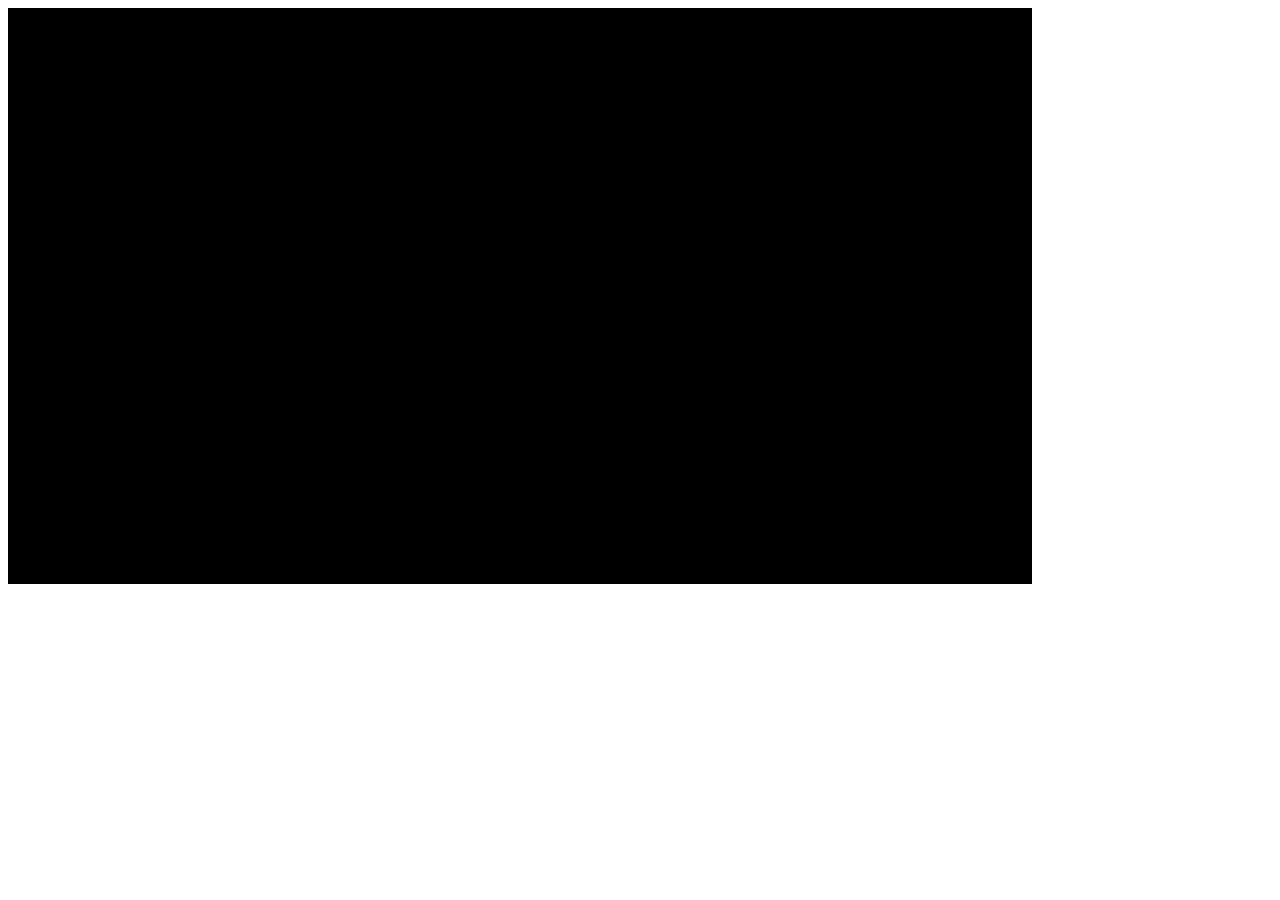
==== fighting.html @ 1fba1e5b "#1 ベース作成" ====
<head>
  <script
    src="https://code.jquery.com/jquery-3.6.0.min.js"
    integrity="sha256-/xUj+3OJU5yExlq6GSYGSHk7tPXikynS7ogEvDej/m4="
    crossorigin="anonymous">
  </script>
</head>
<body>
  <div>
    <canvas></canvas>
  </div>

  <script src="js/fighting.js"></script>
</body>
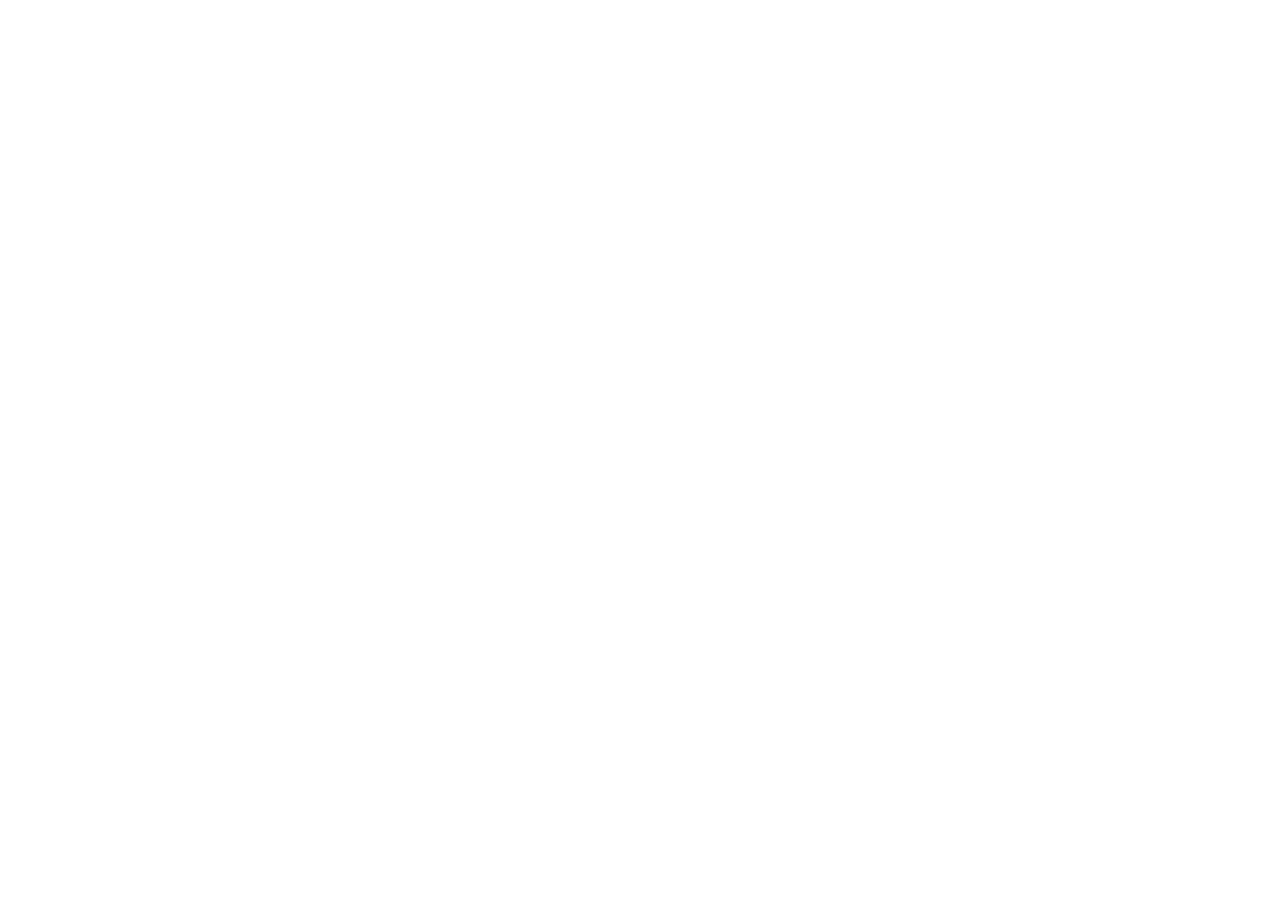
==== commit afe51755: "#10 各モーションのアニメーションの追加" ====
--- a/fighting.html
+++ b/fighting.html
@@ -1,14 +1,25 @@
 <head>
-  <script
-    src="https://code.jquery.com/jquery-3.6.0.min.js"
-    integrity="sha256-/xUj+3OJU5yExlq6GSYGSHk7tPXikynS7ogEvDej/m4="
-    crossorigin="anonymous">
-  </script>
+  <link rel="stylesheet" type="text/css" href="static/css/fighting.css">
 </head>
 <body>
-  <div>
+  <div id="redContainer">
+    <div id="smallRedContainer">
+      <div id="player1HealthContainer">
+        <div id="player1HealthBase"></div>
+        <div id="player1Health"></div>
+      </div>
+      <div id="timer"></div>
+      <div id="player2HealthContainer">
+        <div id="player2HealthBase"></div>
+        <div id="player2Health"></div>
+      </div>
+      <div></div>
+    </div>
+    <div id="displayText"></div>
     <canvas></canvas>
   </div>
-
-  <script src="js/fighting.js"></script>
+  <script src="static/js/fighting/frames.js"></script>
+  <script src="static/js/fighting/utils.js"></script>
+  <script src="static/js/fighting/classes.js"></script>
+  <script src="static/js/fighting/index.js"></script>
 </body>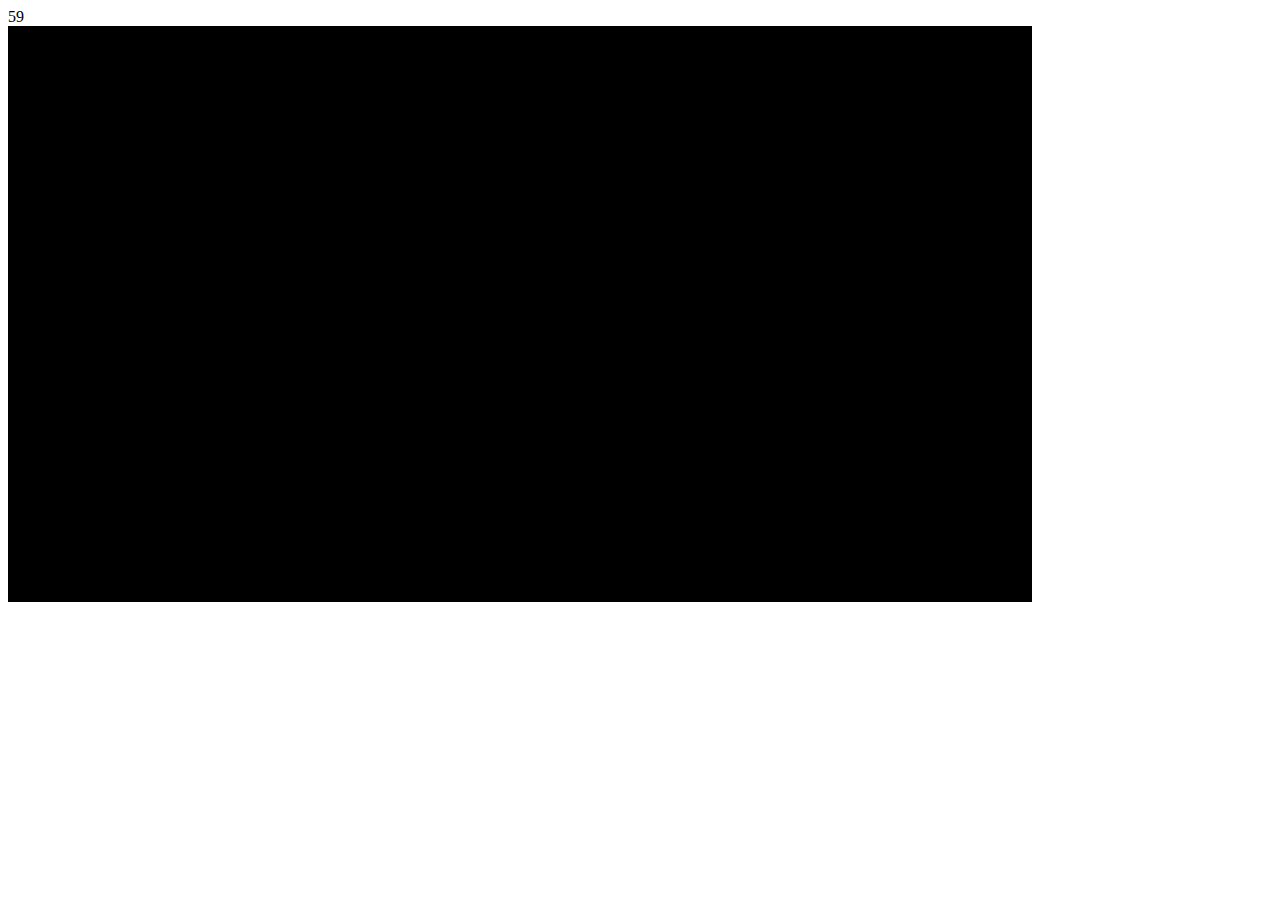
==== commit 596e5ac0: "#17 image preload" ====
--- a/fighting.html
+++ b/fighting.html
@@ -1,5 +1,109 @@
 <head>
   <link rel="stylesheet" type="text/css" href="static/css/fighting.css">
+  <link href="static/image/craftpix/backgrounds/PNG/City1/Bright/City1.png" as="image" rel="preload">
+  <link href="static/image/craftpix/characters/police/png/1/right/idle/1_police_Idle_000.png" as="image" rel="preload">
+  <link href="static/image/craftpix/characters/police/png/1/right/idle/1_police_Idle_001.png" as="image" rel="preload">
+  <link href="static/image/craftpix/characters/police/png/1/right/idle/1_police_Idle_002.png" as="image" rel="preload">
+  <link href="static/image/craftpix/characters/police/png/1/right/idle/1_police_Idle_003.png" as="image" rel="preload">
+  <link href="static/image/craftpix/characters/police/png/1/right/idle/1_police_Idle_004.png" as="image" rel="preload">
+  <link href="static/image/craftpix/characters/police/png/1/right/idle/1_police_Idle_005.png" as="image" rel="preload">
+  <link href="static/image/craftpix/characters/police/png/1/right/idle/1_police_Idle_006.png" as="image" rel="preload">
+  <link href="static/image/craftpix/characters/police/png/1/right/idle/1_police_Idle_007.png" as="image" rel="preload">
+  <link href="static/image/craftpix/characters/police/png/1/right/run/1_police_Run_000.png" as="image" rel="preload">
+  <link href="static/image/craftpix/characters/police/png/1/right/run/1_police_Run_001.png" as="image" rel="preload">
+  <link href="static/image/craftpix/characters/police/png/1/right/run/1_police_Run_002.png" as="image" rel="preload">
+  <link href="static/image/craftpix/characters/police/png/1/right/run/1_police_Run_003.png" as="image" rel="preload">
+  <link href="static/image/craftpix/characters/police/png/1/right/run/1_police_Run_004.png" as="image" rel="preload">
+  <link href="static/image/craftpix/characters/police/png/1/right/run/1_police_Run_005.png" as="image" rel="preload">
+  <link href="static/image/craftpix/characters/police/png/1/right/jump/1_police_Jump_000.png" as="image" rel="preload">
+  <link href="static/image/craftpix/characters/police/png/1/right/jump/1_police_Jump_001.png" as="image" rel="preload">
+  <link href="static/image/craftpix/characters/police/png/1/right/jump/1_police_Jump_002.png" as="image" rel="preload">
+  <link href="static/image/craftpix/characters/police/png/1/right/jump/1_police_Jump_003.png" as="image" rel="preload">
+  <link href="static/image/craftpix/characters/police/png/1/right/jump/1_police_Jump_004.png" as="image" rel="preload">
+  <link href="static/image/craftpix/characters/police/png/1/right/jump/1_police_Jump_005.png" as="image" rel="preload">
+  <link href="static/image/craftpix/characters/police/png/1/right/jump/1_police_Jump_006.png" as="image" rel="preload">
+  <link href="static/image/craftpix/characters/police/png/1/right/jump/1_police_Jump_007.png" as="image" rel="preload">
+  <link href="static/image/craftpix/characters/police/png/1/right/attack1/1_police_attack_Attack1_000.png" as="image" rel="preload">
+  <link href="static/image/craftpix/characters/police/png/1/right/attack1/1_police_attack_Attack1_001.png" as="image" rel="preload">
+  <link href="static/image/craftpix/characters/police/png/1/right/attack1/1_police_attack_Attack1_002.png" as="image" rel="preload">
+  <link href="static/image/craftpix/characters/police/png/1/right/attack1/1_police_attack_Attack1_003.png" as="image" rel="preload">
+  <link href="static/image/craftpix/characters/police/png/1/right/attack1/1_police_attack_Attack1_004.png" as="image" rel="preload">
+  <link href="static/image/craftpix/characters/police/png/1/right/attack1/1_police_attack_Attack1_005.png" as="image" rel="preload">
+  <link href="static/image/craftpix/characters/police/png/1/right/attack1/1_police_attack_Attack1_006.png" as="image" rel="preload">
+  <link href="static/image/craftpix/characters/police/png/1/right/attack1/1_police_attack_Attack1_007.png" as="image" rel="preload">
+  <link href="static/image/craftpix/characters/police/png/1/right/attack1/1_police_attack_Attack1_008.png" as="image" rel="preload">
+  <link href="static/image/craftpix/characters/police/png/1/right/attack1/1_police_attack_Attack1_009.png" as="image" rel="preload">
+  <link href="static/image/craftpix/characters/police/png/1/left/idle/1_police_Idle_000.png" as="image" rel="preload">
+  <link href="static/image/craftpix/characters/police/png/1/left/idle/1_police_Idle_001.png" as="image" rel="preload">
+  <link href="static/image/craftpix/characters/police/png/1/left/idle/1_police_Idle_002.png" as="image" rel="preload">
+  <link href="static/image/craftpix/characters/police/png/1/left/idle/1_police_Idle_003.png" as="image" rel="preload">
+  <link href="static/image/craftpix/characters/police/png/1/left/idle/1_police_Idle_004.png" as="image" rel="preload">
+  <link href="static/image/craftpix/characters/police/png/1/left/idle/1_police_Idle_005.png" as="image" rel="preload">
+  <link href="static/image/craftpix/characters/police/png/1/left/idle/1_police_Idle_006.png" as="image" rel="preload">
+  <link href="static/image/craftpix/characters/police/png/1/left/idle/1_police_Idle_007.png" as="image" rel="preload">
+  <link href="static/image/craftpix/characters/police/png/1/left/run/1_police_Run_000.png" as="image" rel="preload">
+  <link href="static/image/craftpix/characters/police/png/1/left/run/1_police_Run_001.png" as="image" rel="preload">
+  <link href="static/image/craftpix/characters/police/png/1/left/run/1_police_Run_002.png" as="image" rel="preload">
+  <link href="static/image/craftpix/characters/police/png/1/left/run/1_police_Run_003.png" as="image" rel="preload">
+  <link href="static/image/craftpix/characters/police/png/1/left/run/1_police_Run_004.png" as="image" rel="preload">
+  <link href="static/image/craftpix/characters/police/png/1/left/run/1_police_Run_005.png" as="image" rel="preload">
+  <link href="static/image/craftpix/characters/police/png/1/left/jump/1_police_Jump_000.png" as="image" rel="preload">
+  <link href="static/image/craftpix/characters/police/png/1/left/jump/1_police_Jump_001.png" as="image" rel="preload">
+  <link href="static/image/craftpix/characters/police/png/1/left/jump/1_police_Jump_002.png" as="image" rel="preload">
+  <link href="static/image/craftpix/characters/police/png/1/left/jump/1_police_Jump_003.png" as="image" rel="preload">
+  <link href="static/image/craftpix/characters/police/png/1/left/jump/1_police_Jump_004.png" as="image" rel="preload">
+  <link href="static/image/craftpix/characters/police/png/1/left/jump/1_police_Jump_005.png" as="image" rel="preload">
+  <link href="static/image/craftpix/characters/police/png/1/left/jump/1_police_Jump_006.png" as="image" rel="preload">
+  <link href="static/image/craftpix/characters/police/png/1/left/jump/1_police_Jump_007.png" as="image" rel="preload">
+  <link href="static/image/craftpix/characters/police/png/1/left/attack1/1_police_attack_Attack1_000.png" as="image" rel="preload">
+  <link href="static/image/craftpix/characters/police/png/1/left/attack1/1_police_attack_Attack1_001.png" as="image" rel="preload">
+  <link href="static/image/craftpix/characters/police/png/1/left/attack1/1_police_attack_Attack1_002.png" as="image" rel="preload">
+  <link href="static/image/craftpix/characters/police/png/1/left/attack1/1_police_attack_Attack1_003.png" as="image" rel="preload">
+  <link href="static/image/craftpix/characters/police/png/1/left/attack1/1_police_attack_Attack1_004.png" as="image" rel="preload">
+  <link href="static/image/craftpix/characters/police/png/1/left/attack1/1_police_attack_Attack1_005.png" as="image" rel="preload">
+  <link href="static/image/craftpix/characters/police/png/1/left/attack1/1_police_attack_Attack1_006.png" as="image" rel="preload">
+  <link href="static/image/craftpix/characters/police/png/1/left/attack1/1_police_attack_Attack1_007.png" as="image" rel="preload">
+  <link href="static/image/craftpix/characters/police/png/1/left/attack1/1_police_attack_Attack1_008.png" as="image" rel="preload">
+  <link href="static/image/craftpix/characters/police/png/1/left/attack1/1_police_attack_Attack1_009.png" as="image" rel="preload">
+
+  <link href="static/image/craftpix/characters/alien/PNG/alien_predator_mask/right/predatormask__0000_idle_1.png" as="image" rel="preload">
+  <link href="static/image/craftpix/characters/alien/PNG/alien_predator_mask/right/predatormask__0001_idle_2.png" as="image" rel="preload">
+  <link href="static/image/craftpix/characters/alien/PNG/alien_predator_mask/right/predatormask__0002_idle_3.png" as="image" rel="preload">
+  <link href="static/image/craftpix/characters/alien/PNG/alien_predator_mask/right/predatormask__0012_run_1.png" as="image" rel="preload">
+  <link href="static/image/craftpix/characters/alien/PNG/alien_predator_mask/right/predatormask__0013_run_2.png" as="image" rel="preload">
+  <link href="static/image/craftpix/characters/alien/PNG/alien_predator_mask/right/predatormask__0014_run_3.png" as="image" rel="preload">
+  <link href="static/image/craftpix/characters/alien/PNG/alien_predator_mask/right/predatormask__0015_run_4.png" as="image" rel="preload">
+  <link href="static/image/craftpix/characters/alien/PNG/alien_predator_mask/right/predatormask__0016_run_5.png" as="image" rel="preload">
+  <link href="static/image/craftpix/characters/alien/PNG/alien_predator_mask/right/predatormask__0017_run_6.png" as="image" rel="preload">
+  <link href="static/image/craftpix/characters/alien/PNG/alien_predator_mask/right/predatormask__0027_jump_1.png" as="image" rel="preload">
+  <link href="static/image/craftpix/characters/alien/PNG/alien_predator_mask/right/predatormask__0028_jump_2.png" as="image" rel="preload">
+  <link href="static/image/craftpix/characters/alien/PNG/alien_predator_mask/right/predatormask__0029_jump_3.png" as="image" rel="preload">
+  <link href="static/image/craftpix/characters/alien/PNG/alien_predator_mask/right/predatormask__0030_jump_4.png" as="image" rel="preload">
+  <link href="static/image/craftpix/characters/alien/PNG/alien_predator_mask/right/predatormask__0031_attack_1.png" as="image" rel="preload">
+  <link href="static/image/craftpix/characters/alien/PNG/alien_predator_mask/right/predatormask__0032_attack_2.png" as="image" rel="preload">
+  <link href="static/image/craftpix/characters/alien/PNG/alien_predator_mask/right/predatormask__0033_attack_3.png" as="image" rel="preload">
+  <link href="static/image/craftpix/characters/alien/PNG/alien_predator_mask/right/predatormask__0034_attack_4.png" as="image" rel="preload">
+  <link href="static/image/craftpix/characters/alien/PNG/alien_predator_mask/right/predatormask__0035_attack_5.png" as="image" rel="preload">
+  <link href="static/image/craftpix/characters/alien/PNG/alien_predator_mask/right/predatormask__0036_attack_6.png" as="image" rel="preload">
+  <link href="static/image/craftpix/characters/alien/PNG/alien_predator_mask/left/predatormask__0000_idle_1.png" as="image" rel="preload">
+  <link href="static/image/craftpix/characters/alien/PNG/alien_predator_mask/left/predatormask__0001_idle_2.png" as="image" rel="preload">
+  <link href="static/image/craftpix/characters/alien/PNG/alien_predator_mask/left/predatormask__0002_idle_3.png" as="image" rel="preload">
+  <link href="static/image/craftpix/characters/alien/PNG/alien_predator_mask/left/predatormask__0012_run_1.png" as="image" rel="preload">
+  <link href="static/image/craftpix/characters/alien/PNG/alien_predator_mask/left/predatormask__0013_run_2.png" as="image" rel="preload">
+  <link href="static/image/craftpix/characters/alien/PNG/alien_predator_mask/left/predatormask__0014_run_3.png" as="image" rel="preload">
+  <link href="static/image/craftpix/characters/alien/PNG/alien_predator_mask/left/predatormask__0015_run_4.png" as="image" rel="preload">
+  <link href="static/image/craftpix/characters/alien/PNG/alien_predator_mask/left/predatormask__0016_run_5.png" as="image" rel="preload">
+  <link href="static/image/craftpix/characters/alien/PNG/alien_predator_mask/left/predatormask__0017_run_6.png" as="image" rel="preload">
+  <link href="static/image/craftpix/characters/alien/PNG/alien_predator_mask/left/predatormask__0027_jump_1.png" as="image" rel="preload">
+  <link href="static/image/craftpix/characters/alien/PNG/alien_predator_mask/left/predatormask__0028_jump_2.png" as="image" rel="preload">
+  <link href="static/image/craftpix/characters/alien/PNG/alien_predator_mask/left/predatormask__0029_jump_3.png" as="image" rel="preload">
+  <link href="static/image/craftpix/characters/alien/PNG/alien_predator_mask/left/predatormask__0030_jump_4.png" as="image" rel="preload">
+  <link href="static/image/craftpix/characters/alien/PNG/alien_predator_mask/left/predatormask__0031_attack_1.png" as="image" rel="preload">
+  <link href="static/image/craftpix/characters/alien/PNG/alien_predator_mask/left/predatormask__0032_attack_2.png" as="image" rel="preload">
+  <link href="static/image/craftpix/characters/alien/PNG/alien_predator_mask/left/predatormask__0033_attack_3.png" as="image" rel="preload">
+  <link href="static/image/craftpix/characters/alien/PNG/alien_predator_mask/left/predatormask__0034_attack_4.png" as="image" rel="preload">
+  <link href="static/image/craftpix/characters/alien/PNG/alien_predator_mask/left/predatormask__0035_attack_5.png" as="image" rel="preload">
+  <link href="static/image/craftpix/characters/alien/PNG/alien_predator_mask/left/predatormask__0036_attack_6.png" as="image" rel="preload">
 </head>
 <body>
   <div id="redContainer">
@@ -18,6 +122,7 @@
     <div id="displayText"></div>
     <canvas></canvas>
   </div>
+  <div id="contents" style="display: none;"></div>
   <script src="static/js/fighting/frames.js"></script>
   <script src="static/js/fighting/utils.js"></script>
   <script src="static/js/fighting/classes.js"></script>
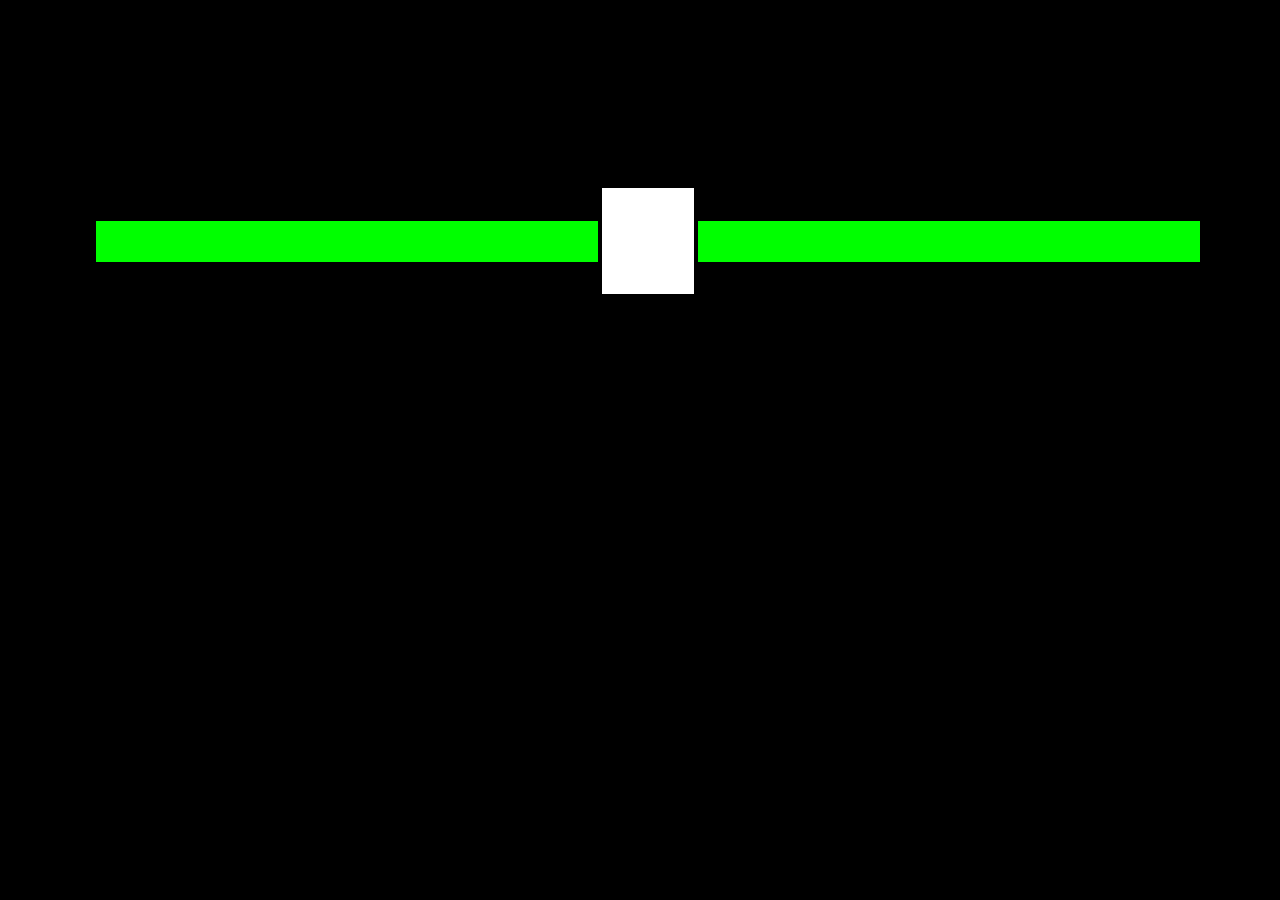
==== commit 34e345c9: "#21 #24" ====
--- a/fighting.html
+++ b/fighting.html
@@ -1,6 +1,12 @@
 <head>
+  <link rel="preconnect" href="https://fonts.googleapis.com">
+  <link rel="preconnect" href="https://fonts.gstatic.com" crossorigin>
+  <link href="https://fonts.googleapis.com/css2?family=Bebas+Neue&display=swap" rel="stylesheet">
+
   <link rel="stylesheet" type="text/css" href="static/css/fighting.css">
+  <!-- back grounds -->
   <link href="static/image/craftpix/backgrounds/PNG/City1/Bright/City1.png" as="image" rel="preload">
+  <!-- plice1 right -->
   <link href="static/image/craftpix/characters/police/png/1/right/idle/1_police_Idle_000.png" as="image" rel="preload">
   <link href="static/image/craftpix/characters/police/png/1/right/idle/1_police_Idle_001.png" as="image" rel="preload">
   <link href="static/image/craftpix/characters/police/png/1/right/idle/1_police_Idle_002.png" as="image" rel="preload">
@@ -33,6 +39,16 @@
   <link href="static/image/craftpix/characters/police/png/1/right/attack1/1_police_attack_Attack1_007.png" as="image" rel="preload">
   <link href="static/image/craftpix/characters/police/png/1/right/attack1/1_police_attack_Attack1_008.png" as="image" rel="preload">
   <link href="static/image/craftpix/characters/police/png/1/right/attack1/1_police_attack_Attack1_009.png" as="image" rel="preload">
+  <link href="static/image/craftpix/characters/police/png/1/right/hurt/1_police_Hurt_000.png" as="image" rel="preload">
+  <link href="static/image/craftpix/characters/police/png/1/right/hurt/1_police_Hurt_001.png" as="image" rel="preload">
+  <link href="static/image/craftpix/characters/police/png/1/right/hurt/1_police_Hurt_002.png" as="image" rel="preload">
+  <link href="static/image/craftpix/characters/police/png/1/right/hurt/1_police_Hurt_003.png" as="image" rel="preload">
+  <link href="static/image/craftpix/characters/police/png/1/right/hurt/1_police_Hurt_004.png" as="image" rel="preload">
+  <link href="static/image/craftpix/characters/police/png/1/right/hurt/1_police_Hurt_005.png" as="image" rel="preload">
+  <link href="static/image/craftpix/characters/police/png/1/right/hurt/1_police_Hurt_006.png" as="image" rel="preload">
+  <link href="static/image/craftpix/characters/police/png/1/right/hurt/1_police_Hurt_007.png" as="image" rel="preload">
+  <link href="static/image/craftpix/characters/police/png/1/right/hurt/1_police_Hurt_008.png" as="image" rel="preload">
+  <!-- plice1 left -->
   <link href="static/image/craftpix/characters/police/png/1/left/idle/1_police_Idle_000.png" as="image" rel="preload">
   <link href="static/image/craftpix/characters/police/png/1/left/idle/1_police_Idle_001.png" as="image" rel="preload">
   <link href="static/image/craftpix/characters/police/png/1/left/idle/1_police_Idle_002.png" as="image" rel="preload">
@@ -65,7 +81,16 @@
   <link href="static/image/craftpix/characters/police/png/1/left/attack1/1_police_attack_Attack1_007.png" as="image" rel="preload">
   <link href="static/image/craftpix/characters/police/png/1/left/attack1/1_police_attack_Attack1_008.png" as="image" rel="preload">
   <link href="static/image/craftpix/characters/police/png/1/left/attack1/1_police_attack_Attack1_009.png" as="image" rel="preload">
-
+  <link href="static/image/craftpix/characters/police/png/1/left/hurt/1_police_Hurt_000.png" as="image" rel="preload">
+  <link href="static/image/craftpix/characters/police/png/1/left/hurt/1_police_Hurt_001.png" as="image" rel="preload">
+  <link href="static/image/craftpix/characters/police/png/1/left/hurt/1_police_Hurt_002.png" as="image" rel="preload">
+  <link href="static/image/craftpix/characters/police/png/1/left/hurt/1_police_Hurt_003.png" as="image" rel="preload">
+  <link href="static/image/craftpix/characters/police/png/1/left/hurt/1_police_Hurt_004.png" as="image" rel="preload">
+  <link href="static/image/craftpix/characters/police/png/1/left/hurt/1_police_Hurt_005.png" as="image" rel="preload">
+  <link href="static/image/craftpix/characters/police/png/1/left/hurt/1_police_Hurt_006.png" as="image" rel="preload">
+  <link href="static/image/craftpix/characters/police/png/1/left/hurt/1_police_Hurt_007.png" as="image" rel="preload">
+  <link href="static/image/craftpix/characters/police/png/1/left/hurt/1_police_Hurt_008.png" as="image" rel="preload">
+  <!-- alien1 right -->
   <link href="static/image/craftpix/characters/alien/PNG/alien_predator_mask/right/predatormask__0000_idle_1.png" as="image" rel="preload">
   <link href="static/image/craftpix/characters/alien/PNG/alien_predator_mask/right/predatormask__0001_idle_2.png" as="image" rel="preload">
   <link href="static/image/craftpix/characters/alien/PNG/alien_predator_mask/right/predatormask__0002_idle_3.png" as="image" rel="preload">
@@ -83,8 +108,16 @@
   <link href="static/image/craftpix/characters/alien/PNG/alien_predator_mask/right/predatormask__0032_attack_2.png" as="image" rel="preload">
   <link href="static/image/craftpix/characters/alien/PNG/alien_predator_mask/right/predatormask__0033_attack_3.png" as="image" rel="preload">
   <link href="static/image/craftpix/characters/alien/PNG/alien_predator_mask/right/predatormask__0034_attack_4.png" as="image" rel="preload">
-  <link href="static/image/craftpix/characters/alien/PNG/alien_predator_mask/right/predatormask__0035_attack_5.png" as="image" rel="preload">
-  <link href="static/image/craftpix/characters/alien/PNG/alien_predator_mask/right/predatormask__0036_attack_6.png" as="image" rel="preload">
+  <link href="static/image/craftpix/characters/alien/PNG/alien_predator_mask/right/predatormask__0018_hurt_1.png" as="image" rel="preload">
+  <link href="static/image/craftpix/characters/alien/PNG/alien_predator_mask/right/predatormask__0019_hurt_2.png" as="image" rel="preload">
+  <link href="static/image/craftpix/characters/alien/PNG/alien_predator_mask/right/predatormask__0020_hurt_3.png" as="image" rel="preload">
+  <link href="static/image/craftpix/characters/alien/PNG/alien_predator_mask/right/predatormask__0021_hurt_4.png" as="image" rel="preload">
+  <link href="static/image/craftpix/characters/alien/PNG/alien_predator_mask/right/predatormask__0022_dead_1.png" as="image" rel="preload">
+  <link href="static/image/craftpix/characters/alien/PNG/alien_predator_mask/right/predatormask__0023_dead_2.png" as="image" rel="preload">
+  <link href="static/image/craftpix/characters/alien/PNG/alien_predator_mask/right/predatormask__0024_dead_3.png" as="image" rel="preload">
+  <link href="static/image/craftpix/characters/alien/PNG/alien_predator_mask/right/predatormask__0025_dead_4.png" as="image" rel="preload">
+  <link href="static/image/craftpix/characters/alien/PNG/alien_predator_mask/right/predatormask__0026_dead_5.png" as="image" rel="preload">
+  <!-- alien1 left -->
   <link href="static/image/craftpix/characters/alien/PNG/alien_predator_mask/left/predatormask__0000_idle_1.png" as="image" rel="preload">
   <link href="static/image/craftpix/characters/alien/PNG/alien_predator_mask/left/predatormask__0001_idle_2.png" as="image" rel="preload">
   <link href="static/image/craftpix/characters/alien/PNG/alien_predator_mask/left/predatormask__0002_idle_3.png" as="image" rel="preload">
@@ -102,12 +135,21 @@
   <link href="static/image/craftpix/characters/alien/PNG/alien_predator_mask/left/predatormask__0032_attack_2.png" as="image" rel="preload">
   <link href="static/image/craftpix/characters/alien/PNG/alien_predator_mask/left/predatormask__0033_attack_3.png" as="image" rel="preload">
   <link href="static/image/craftpix/characters/alien/PNG/alien_predator_mask/left/predatormask__0034_attack_4.png" as="image" rel="preload">
-  <link href="static/image/craftpix/characters/alien/PNG/alien_predator_mask/left/predatormask__0035_attack_5.png" as="image" rel="preload">
-  <link href="static/image/craftpix/characters/alien/PNG/alien_predator_mask/left/predatormask__0036_attack_6.png" as="image" rel="preload">
+  <link href="static/image/craftpix/characters/alien/PNG/alien_predator_mask/left/predatormask__0018_hurt_1.png" as="image" rel="preload">
+  <link href="static/image/craftpix/characters/alien/PNG/alien_predator_mask/left/predatormask__0019_hurt_2.png" as="image" rel="preload">
+  <link href="static/image/craftpix/characters/alien/PNG/alien_predator_mask/left/predatormask__0020_hurt_3.png" as="image" rel="preload">
+  <link href="static/image/craftpix/characters/alien/PNG/alien_predator_mask/left/predatormask__0021_hurt_4.png" as="image" rel="preload">
+  <link href="static/image/craftpix/characters/alien/PNG/alien_predator_mask/left/predatormask__0022_dead_1.png" as="image" rel="preload">
+  <link href="static/image/craftpix/characters/alien/PNG/alien_predator_mask/left/predatormask__0023_dead_2.png" as="image" rel="preload">
+  <link href="static/image/craftpix/characters/alien/PNG/alien_predator_mask/left/predatormask__0024_dead_3.png" as="image" rel="preload">
+  <link href="static/image/craftpix/characters/alien/PNG/alien_predator_mask/left/predatormask__0025_dead_4.png" as="image" rel="preload">
+  <link href="static/image/craftpix/characters/alien/PNG/alien_predator_mask/left/predatormask__0026_dead_5.png" as="image" rel="preload">
+
+  <script src="https://cdnjs.cloudflare.com/ajax/libs/gsap/3.10.3/gsap.min.js" integrity="sha512-6zTDRWNxo8vI6JZYDCwhrJpg5icK3P4HNnW3czsO5Scb3lAoPDam+/wF3eog4hxcl0h44d0XlIcFkuoSaWHQ2g==" crossorigin="anonymous" referrerpolicy="no-referrer"></script>
 </head>
 <body>
-  <div id="redContainer">
-    <div id="smallRedContainer">
+  <div id="container">
+    <div id="healthContainer">
       <div id="player1HealthContainer">
         <div id="player1HealthBase"></div>
         <div id="player1Health"></div>
@@ -122,7 +164,6 @@
     <div id="displayText"></div>
     <canvas></canvas>
   </div>
-  <div id="contents" style="display: none;"></div>
   <script src="static/js/fighting/frames.js"></script>
   <script src="static/js/fighting/utils.js"></script>
   <script src="static/js/fighting/classes.js"></script>
--- a/static/css/fighting.css
+++ b/static/css/fighting.css
@@ -0,0 +1,93 @@
+* {
+  box-sizing: border-box;
+  font-family: 'Bebas Neue', cursive;
+}
+
+body {
+  background-color: black;
+  width: 100vw;
+  display: flex;
+  justify-content: center;
+  align-items: center;
+}
+
+#container {
+  position: relative;
+  display: inline-block;
+  width: 90%;
+  max-height: 600px;
+  aspect-ratio: 16 / 9;
+}
+
+#healthContainer {
+  position: absolute;
+  top: 0;
+  display: flex;
+  width: 100%;
+  height: calc(95vw * 0.15);
+  align-items: center;
+  padding: 20px;
+}
+
+#timer {
+  background-color: white;
+  font-size: 2em;
+  width: 100px;
+  height: 80%;
+  flex-shrink: 0;
+  display: flex;
+  align-items: center;
+  justify-content: center;
+  color: black;
+  border: 4px solid black;
+}
+
+#player1HealthContainer, #player2HealthContainer {
+  position: relative;
+  width: 100%;
+  height: calc(95vw * 0.04);
+  display: flex;
+  justify-content: flex-end;
+  border-top: 4px solid black;
+  border-bottom: 4px solid black;
+}
+
+#player1HealthContainer {
+  border-left: 4px solid black;
+}
+
+#player2HealthContainer {
+  border-right: 4px solid black;
+}
+
+#player1HealthBase, #player2HealthBase {
+  background-color: red;
+  width: 100%;
+}
+
+#player1Health, #player2Health {
+  background: lime;
+  position: absolute;
+  top: 0;
+  right: 0;
+  bottom: 0;
+  width: 100%;
+}
+
+#player2Health {
+  left: 0;
+}
+
+#displayText {
+  position: absolute;
+  color: black;
+  font-size: 4em;
+  font-weight: bold;
+  align-items: center;
+  justify-content: center;
+  top: 0;
+  right: 0;
+  bottom: 0;
+  left: 0;
+  display: none;
+}